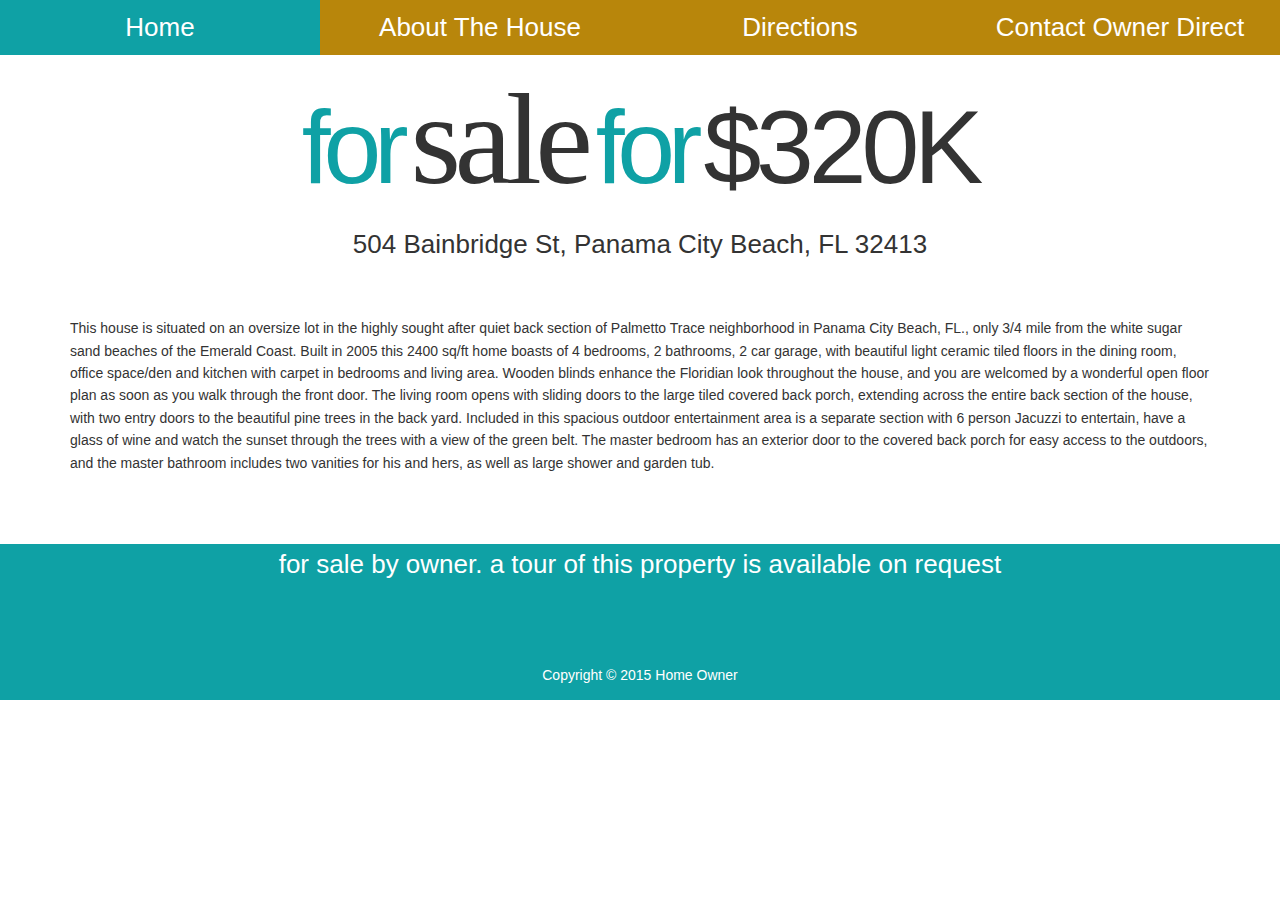
==== unit_8/housesite/about_the_house.html @ 19a2a27e "Uploading site" ====
<!DOCTYPE html>
<html>
	<head>
		<title>about this house</title>
		<link rel="stylesheet" type="text/css" href="css/reset.css">
		<link rel="stylesheet" type="text/css" href="css/main.css">
	</head>

		<body>
			<div id="wrapper">
				<header>
					<nav class="clearfix">
						<a href="#" id="mobilenav">&#8803;</a>
						<a href="index.html" class="current">Home</a>
						<a href="about_the_house.html">About The House</a>
						<a href="directions.html">Directions</a>
						<a href="contacts.html">Contact Owner Direct</a>
					</nav>

					<h1><span id="for">for</span><span id="sale">sale</span><span id="for">for</span><span id="price">$320K</span></h1>

					<h2>504 Bainbridge St, Panama City Beach, FL 32413</h2>
				</header>

				<section>
					<P>
						This house is situated on an oversize lot in the highly sought after quiet back section of Palmetto Trace neighborhood in Panama City Beach, FL., only 3/4 mile from the white sugar sand beaches of the Emerald Coast. Built in 2005 this 2400 sq/ft home boasts of 4 bedrooms, 2 bathrooms, 2 car garage, with beautiful light ceramic tiled floors in the dining room, office space/den and kitchen with carpet in bedrooms and living area. Wooden blinds enhance the Floridian look throughout the house, and you are welcomed by a wonderful open floor plan as soon as you walk through the front door. 

						The living room opens with sliding doors to the large tiled covered back porch, extending across the entire back section of the house, with two entry doors to the beautiful pine trees in the back yard. Included in this spacious outdoor entertainment area is a separate section with 6 person Jacuzzi to entertain, have a glass of wine and watch the sunset through the trees with a view of the green belt. 

						The master bedroom has an exterior door to the covered back porch for easy access to the outdoors, and the master bathroom includes two vanities for his and hers, as well as large shower and garden tub. 
					</P>

					

				</section>

				<footer>
				<h5>for sale by owner. a tour of this property is available on request</h5>

				<p>Copyright &copy; 2015 Home Owner</p>
			</footer>
			</div>
	</head>
	</body>
</html>
---- unit_8/housesite/css/main.css ----
@font-face {
    font-family: "Jenna Sue";
    src: url("../fonts/jennasue-webfont.eot");
    src: url("../fonts/jennasue-webfont.eot?#iefix") format("embedded-opentype"),
         url("../fonts/jennasue-webfont.woff2") format("woff2"),
         url("../fonts/jennasue-webfont.woff") format("woff"),
         url("../fonts/jennasue-webfont.ttf") format("truetype"),
         url("../fonts/jennasue-webfont.svg#jenna_sueregular") format("svg");
    font-weight: normal;
    font-style: normal;
    font-variant: 
}

body {
	font-size: 20px;
	font-family: Arial, sans-serif;
	color: #333;
	line-height: 1.6;
	text-align: center;
}

nav {
	background-color: #B8860B;
}

nav a {
    color: #ffffff;
    text-decoration: none;
    display: none;
    padding: .5em;
}

nav a.current {
    color: #FFFFFF;
}

nav a#mobilenav {
    font-size: 2em;
    padding: 0;
    display: block;
}

nav a:hover {
    background-color: #0FA1A5;
}

nav:hover a {
    display: block; 
}

h1 {
    font-size: 2em;
    letter-spacing: 1em;
}

#for {
    color: #0FA1A5;
    letter-spacing: -.07em;
}

#sale {
    font-family: "Jenna Sue", cursive;
    font-size: 1.25em;
    letter-spacing: -.05em;
    margin-left: .07em;
    margin-right: .07em;
}

#price {
    font-size: 1em;
    letter-spacing: -.05em;
    margin-left: .08em;
}

#owner {
    color: #0FA1A5;
    letter-spacing: -.07em;  
}

#directions {
    color: #0FA1A5;
    letter-spacing: -.01em;
    font-size:  1em;   
}

#to {
    color: #000000;
    letter-spacing: -.07em;
}

div.satelite {
    padding: 40px;
    text-align: center;
}

h2 {
    margin: 0 1em 1em;
}

img {
    width: 100%;
    display: block;
}

footer {
    background-color: #0FA1A5;
    color: #ffffff;
    padding: -.05em;
}
h3 {
    font-size: .5em;
    padding: -.07em;
}

h5 { 
    font-size: 1em;
    margin: 0 3em 3em;
    padding: -.07em;
}
p {
    font-size: 14px;
}

section p {
    margin: 0 5em 5em;
    text-align: left;
}
.clearfix:after {
    display: block;
    content: "";
    clear: both;
    height:0;
    font-size: 0;
    visibility: hidden;
}
footer p {
    padding: 0 1em 1em;

}
@media only screen and (min-width: 480px){
    body {
        font-size: 20px;
    }
    h1 {
        font-size: 4em;
        line-height: 1.3;
    }
    h2 {
        margin: 0 2em 2em;
    }
    section p {
        font-size: -.05em;
    }

}

@media only screen and (min-width: 675px) {
    img {
        width: 50%;
        float: left;
    }
    footer {
        clear: both;
    }
    nav a {
        width: 25%;
        padding: .25em 0;
        display: block;
        float: left;
    }
    nav a#mobilenav {
        display: none;
    }
    h3 {
        display: block;
        font-family: "Jenna Sue";
        font-size: 3em;
    }
}

@media only screen and (min-width: 1020px) {
    body {
        font-size: 24px;
    }
    img {
        width: 33.333%;
    }
}

@media only screen and (min-width: 1200px) {
    body {
        font-size: 26px;
    }
    img {
        width: 50%;
    }
}

@media only screen and (min-width: 1500px) {
    #wrapper {
        width: 1500px;
        margin: 0 auto;
    }
}
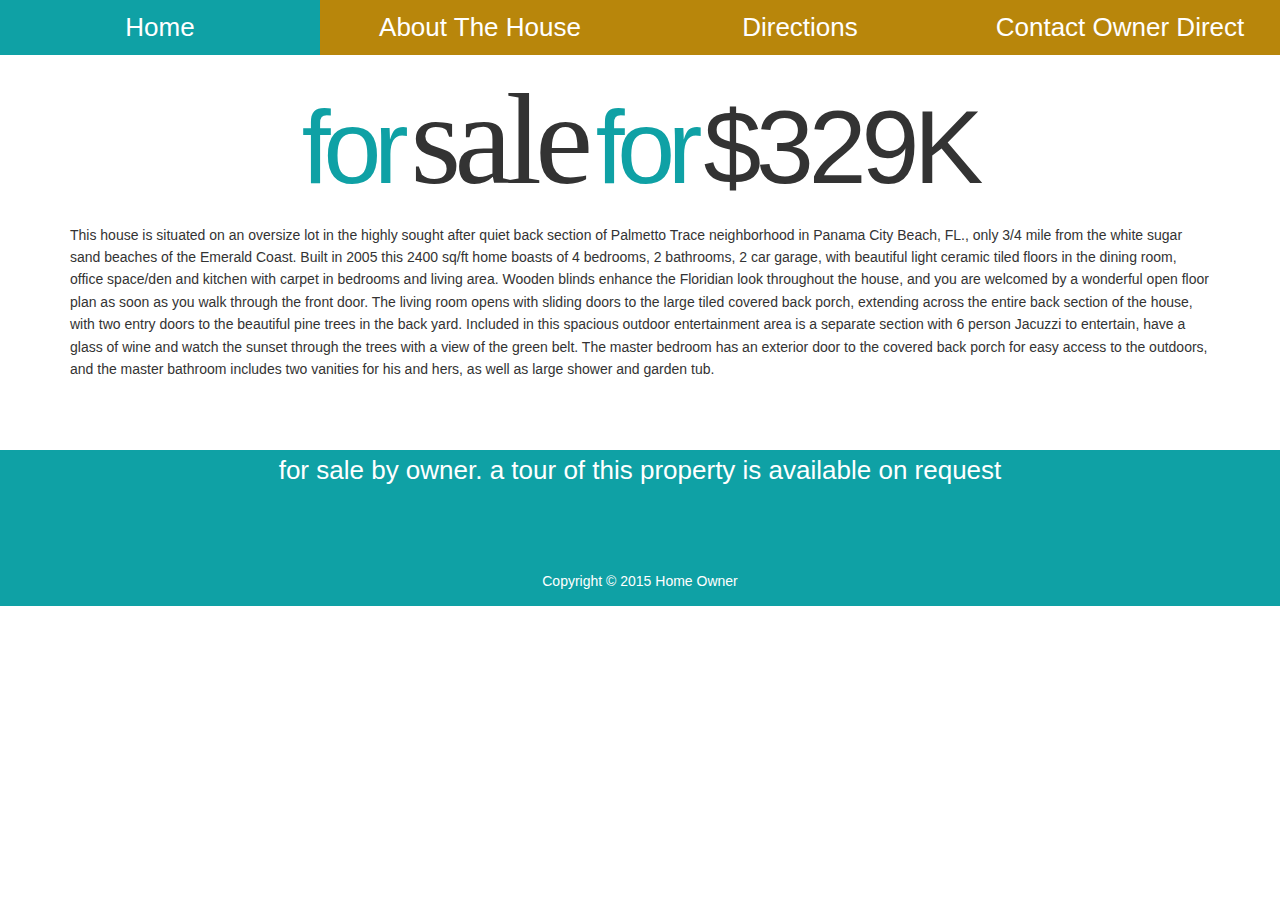
==== commit e537c0ba: "re upload of unit 8" ====
--- a/unit_8/housesite/about_the_house.html
+++ b/unit_8/housesite/about_the_house.html
@@ -17,9 +17,9 @@
 						<a href="contacts.html">Contact Owner Direct</a>
 					</nav>
 
-					<h1><span id="for">for</span><span id="sale">sale</span><span id="for">for</span><span id="price">$320K</span></h1>
+					<h1><span id="for">for</span><span id="sale">sale</span><span id="for">for</span><span id="price">$329K</span></h1>
 
-					<h2>504 Bainbridge St, Panama City Beach, FL 32413</h2>
+
 				</header>
 
 				<section>
